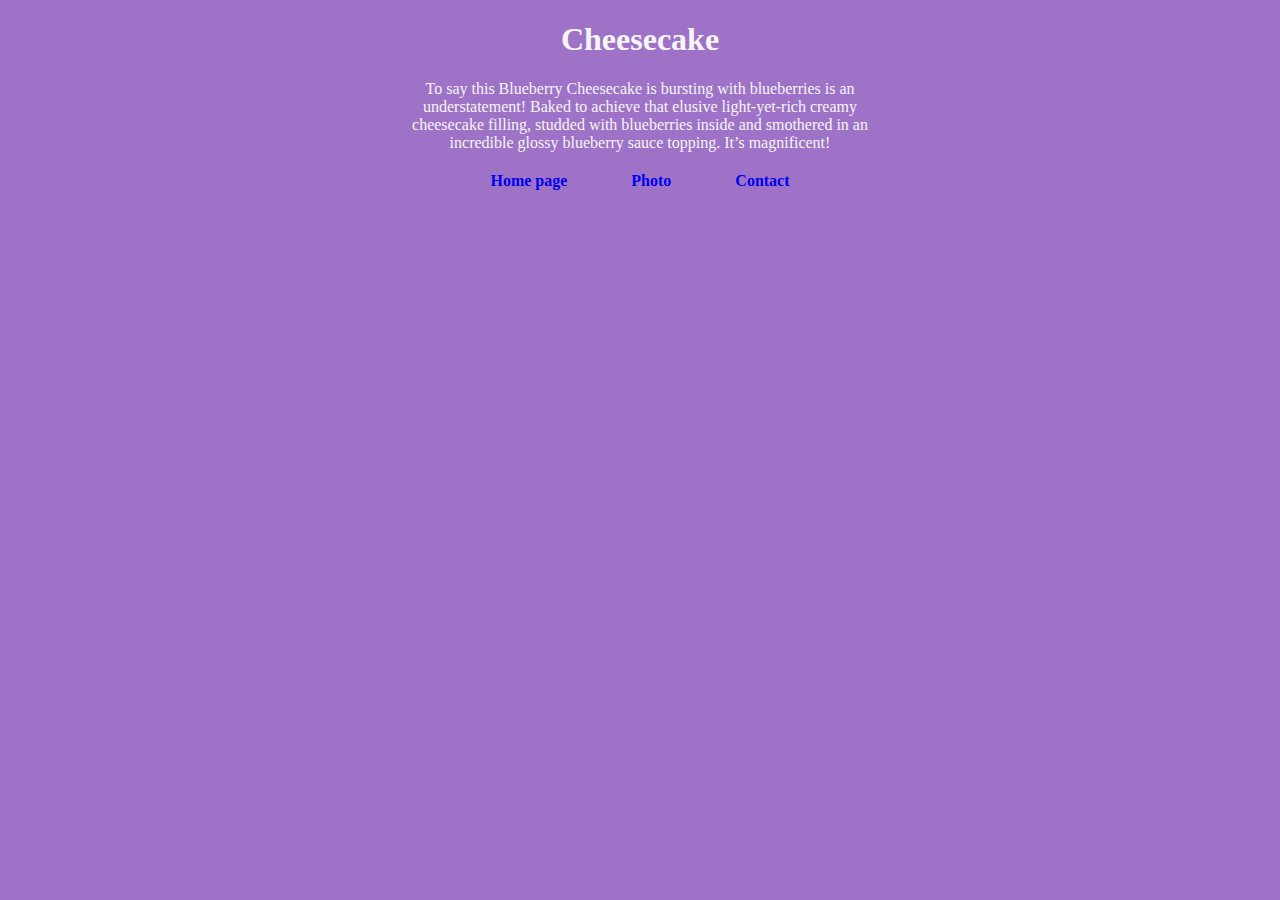
==== index.html @ 5ac91625 "Created file structure" ====
<!DOCTYPE html>
<html lang="en">
<head>
    <meta charset="UTF-8">
    <meta http-equiv="X-UA-Compatible" content="IE=edge">
    <meta name="viewport" content="width=device-width, initial-scale=1.0">
    <link rel="stylesheet" href="/style.css">
    <title>Document</title>
</head>
<body>
    <div class="container">
        <h1>
            Cheesecake
        </h1>
        <p>
            To say this Blueberry Cheesecake is bursting with blueberries is an understatement! Baked to achieve that elusive
            light-yet-rich creamy cheesecake filling, studded with blueberries inside and smothered in an incredible glossy
            blueberry sauce topping. It’s magnificent!
        </p>
        <div class="a" ">
            <a href="/" target="_blank">Home page</a>
            <a href="/photo.html" target="_blank">Photo</a>
            <a href="/contact-us.html" target="_blank">Contact</a>
        </div>
    </div>
    
</body>
</html>
---- style.css ----
body{
    text-align: center;
    max-width: 800px;
    margin: 10px auto;
    background-color: rgb(158, 115, 199);
    color: whitesmoke;
}
a {
    margin: 30px;
    text-decoration: none;
    font-weight: 600;         
}
 p{
    max-width: 500px;
    margin: 10px auto;
 }
 .a{
    margin: 20px;    
 }
 
 img{
    width: 300px;
    border-radius: 10px;
 }
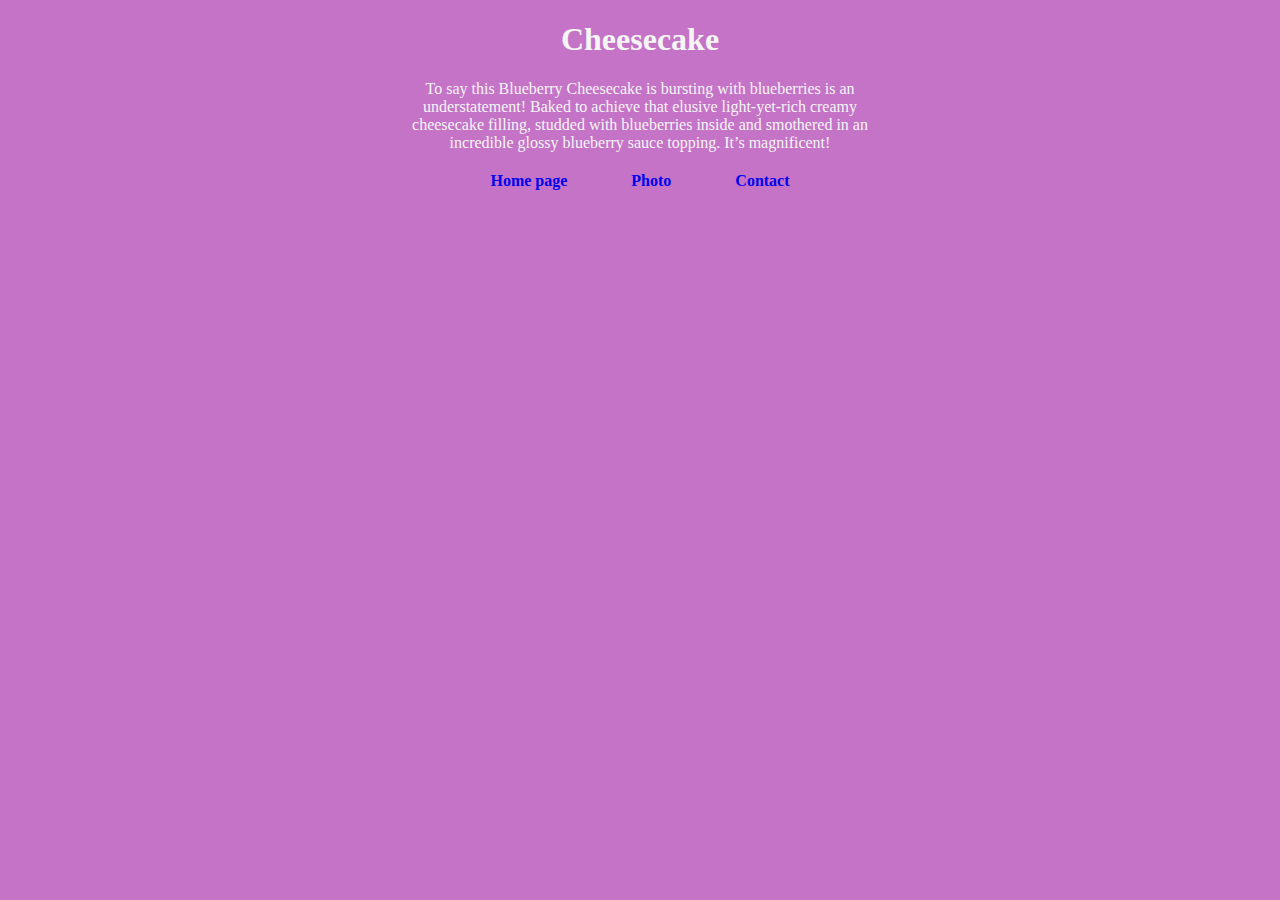
==== commit 6fac5ded: "meta name="description"" ====
--- a/index.html
+++ b/index.html
@@ -4,8 +4,9 @@
     <meta charset="UTF-8">
     <meta http-equiv="X-UA-Compatible" content="IE=edge">
     <meta name="viewport" content="width=device-width, initial-scale=1.0">
+    <meta name="description" content="Blueberry Cheesecake is a true American classic. Prepared here according to the best recipe and so creamy like no other.">
     <link rel="stylesheet" href="/style.css">
-    <title>Document</title>
+    <title>The Blueberry Cheesecake</title>
 </head>
 <body>
     <div class="container">
@@ -18,9 +19,9 @@
             blueberry sauce topping. It’s magnificent!
         </p>
         <div class="a" ">
-            <a href="/" target="_blank">Home page</a>
-            <a href="/photo.html" target="_blank">Photo</a>
-            <a href="/contact-us.html" target="_blank">Contact</a>
+            <a href="/" >Home page</a>
+            <a href="/photo.html" >Photo</a>
+            <a href="/contact-us.html" >Contact</a>
         </div>
     </div>
     
--- a/style.css
+++ b/style.css
@@ -2,7 +2,7 @@
     text-align: center;
     max-width: 800px;
     margin: 10px auto;
-    background-color: rgb(158, 115, 199);
+    background-color: rgb(196, 115, 199);
     color: whitesmoke;
 }
 a {
@@ -19,6 +19,7 @@
  }
  
  img{
-    width: 300px;
+    width: 400px;
     border-radius: 10px;
+
  }